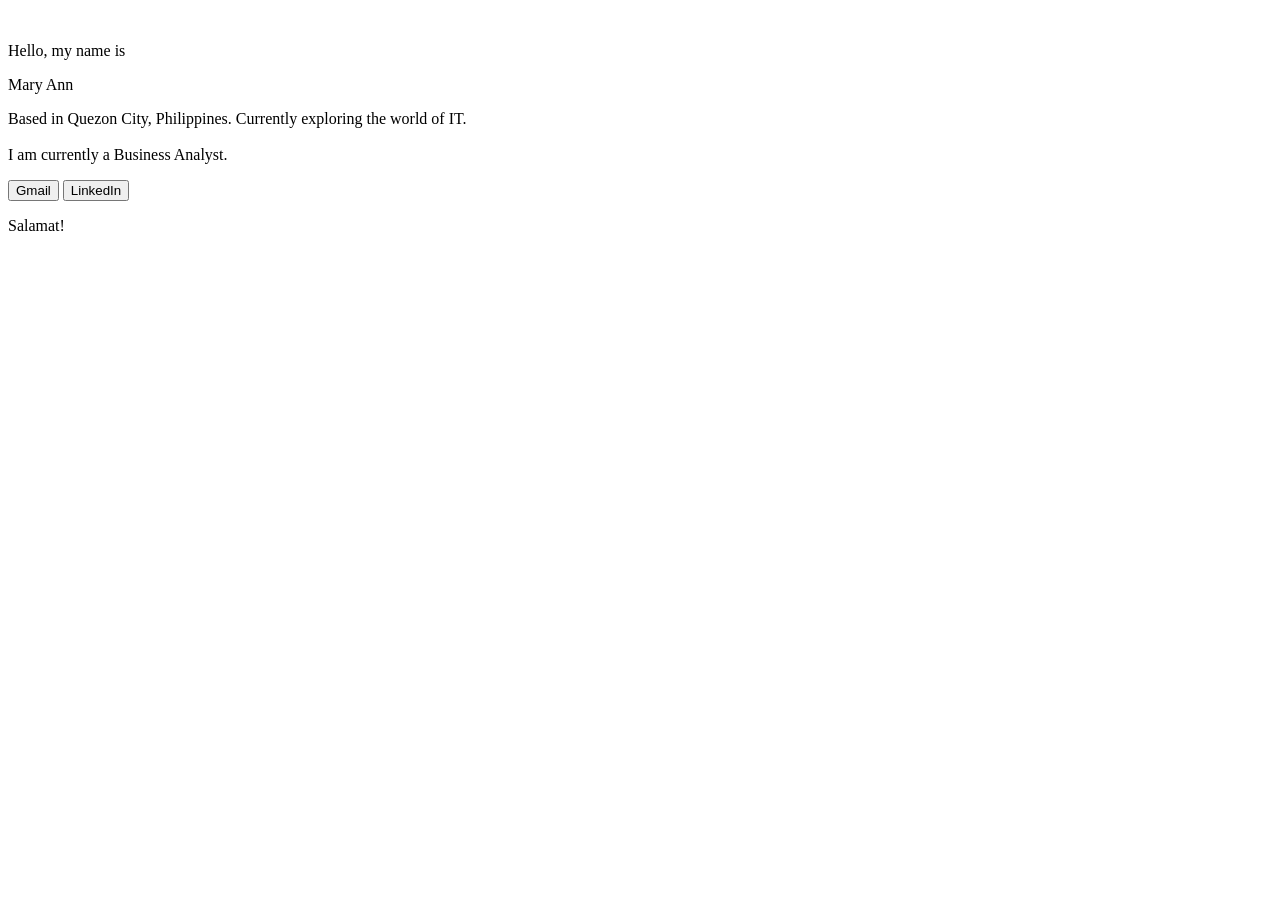
==== index.html @ 876069f9 "Updated my description" ====
<!DOCTYPE html>
<html lang="en">
<head>
    <meta charset="UTF-8">
    <meta name="viewport" content="width=device-width, initial-scale=1.0">
    <title>Home</title>
    <!--start of styles section-->
    <link rel="stylesheet" href="style/navbar.css">
    <link rel="stylesheet" href="style/nav-footer-bar.css">
    <link rel="stylesheet" href="style/button.css">
    <link rel="stylesheet" href="style/content.css">
    <!--end of styles section-->
</head>
<body>
    <!--nav bar-->
    <script id="replace_with_navbar" src="js/nav.js"></script>

    <!--start of main content-->
    <main class="about">
        <!--logo/image-->
        <div class="my-photo">
            <img src="images/maryann.jpg" alt="">
        </div>
        <div class="text-about"><!--about myself-->
            <p class="greetings">Hello, my name is</p>
            <p class="name">Mary Ann</p>
            <p class="">Based in Quezon City, Philippines. Currently exploring the world of IT.<br>
                 <br> I am currently a Business Analyst.
            </p>
            <a href="mailto:maryanngutierrez1998@gmail.com"><button class="contact-button">Gmail</button></a>
            <a href="https://www.linkedin.com/in/mary-ann-gutierrez/" target="_blank"><button class="contact-button">LinkedIn</button><br></a>
            <p class="greetings">
                Salamat!
            </p>
        </div>
    </main>
    <!--end of main content-->

    <!--footer-->
    <script id="replace_with_footer" src="js/footer.js"></script>
</body>
</html>
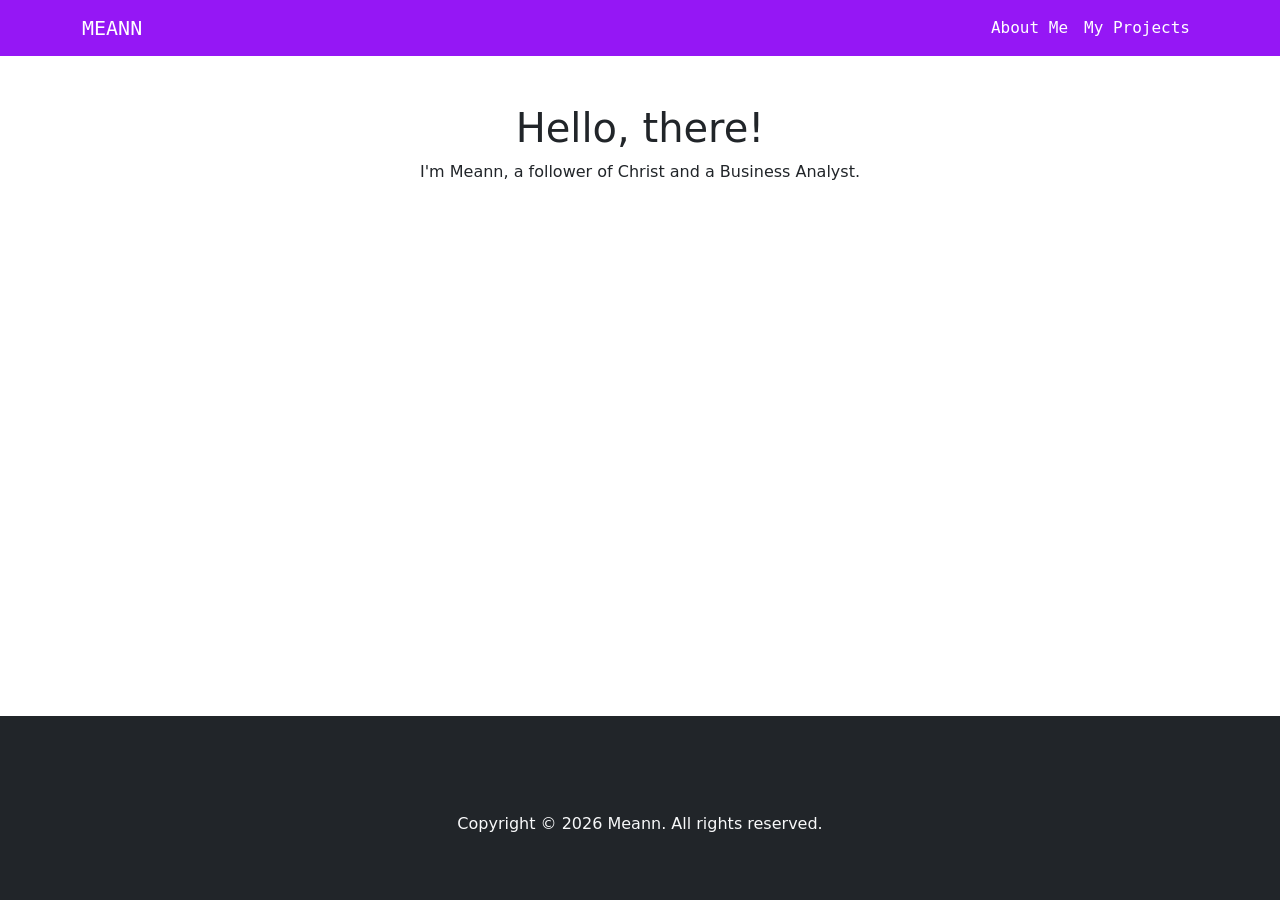
==== commit a9a3155d: "revamp - html, pages, and designs" ====
--- a/index.html
+++ b/index.html
@@ -1,42 +1,58 @@
 <!DOCTYPE html>
 <html lang="en">
-<head>
-    <meta charset="UTF-8">
-    <meta name="viewport" content="width=device-width, initial-scale=1.0">
-    <title>Home</title>
-    <!--start of styles section-->
-    <link rel="stylesheet" href="style/navbar.css">
-    <link rel="stylesheet" href="style/nav-footer-bar.css">
-    <link rel="stylesheet" href="style/button.css">
-    <link rel="stylesheet" href="style/content.css">
-    <!--end of styles section-->
-</head>
-<body>
-    <!--nav bar-->
-    <script id="replace_with_navbar" src="js/nav.js"></script>
+    <head>
+        <meta charset="UTF-8">
+        <meta name="viewport" content="width=device-width, initial-scale=1.0">
+        <title>Home</title>
 
-    <!--start of main content-->
-    <main class="about">
-        <!--logo/image-->
-        <div class="my-photo">
-            <img src="images/maryann.jpg" alt="">
-        </div>
-        <div class="text-about"><!--about myself-->
-            <p class="greetings">Hello, my name is</p>
-            <p class="name">Mary Ann</p>
-            <p class="">Based in Quezon City, Philippines. Currently exploring the world of IT.<br>
-                 <br> I am currently a Business Analyst.
-            </p>
-            <a href="mailto:maryanngutierrez1998@gmail.com"><button class="contact-button">Gmail</button></a>
-            <a href="https://www.linkedin.com/in/mary-ann-gutierrez/" target="_blank"><button class="contact-button">LinkedIn</button><br></a>
-            <p class="greetings">
-                Salamat!
-            </p>
-        </div>
-    </main>
-    <!--end of main content-->
+        <link rel="stylesheet" href="style/navbar.css"/>
+        <!--bootstrap css-->
+        <link href="https://cdn.jsdelivr.net/npm/bootstrap@5.3.8/dist/css/bootstrap.min.css" rel="stylesheet" integrity="sha384-sRIl4kxILFvY47J16cr9ZwB07vP4J8+LH7qKQnuqkuIAvNWLzeN8tE5YBujZqJLB" crossorigin="anonymous">
+        <!--end of styles section-->
+    </head>
+    <body class="d-flex flex-column min-vh-100">
 
-    <!--footer-->
-    <script id="replace_with_footer" src="js/footer.js"></script>
-</body>
+        <!--start of navbar-->
+        <nav class="navbar c-navbar navbar-expand-sm">
+            <div class="container">
+                <a class="navbar-brand c-navbar-brand text-uppercase" href="index.html">Meann</a>
+                <button class="navbar-toggler" type="button" data-bs-toggle="collapse" data-bs-target="#navbarSupportedContent">
+                <span class="navbar-toggler-icon"></span>
+                </button>
+                <div class="collapse navbar-collapse" id="navbarSupportedContent">
+                    <!--if you want the below part to be on the most right part, add ms-auto under ul-->
+                    <ul class="navbar-nav ms-auto">
+
+                        <li class="nav-item">
+                            <a class="nav-link" href="aboutme.html">About Me</a>
+                        </li>
+
+                        <li class="nav-item">
+                            <a class="nav-link" href="projects.html">My Projects</a>
+                        </li>
+                    </ul>
+                </div>
+            </div>
+        </nav> 
+        <!--end of navbar-->
+
+        <!--start of main content-->
+        <main class="flex-grow-1">
+            <div class="container">
+                <h1 class="text-center mt-5">Hello, there!</h1>
+                <p class="text-center">I'm Meann, a follower of Christ and a Business Analyst.</p>
+            </div>
+        </main>
+        <!--end of main content-->
+
+        <!--footer-->
+        <footer class="c-footer bg-dark py-5 mt-5">
+            <div class="container text-light text-center min-vh">
+                <p class="text-center mt-5">Copyright &copy; 2026 Meann. All rights reserved.</p>
+            </div>
+        </footer>
+
+        <!--bootstrap js-->
+        <script defer src="https://cdn.jsdelivr.net/npm/bootstrap@5.3.8/dist/js/bootstrap.bundle.min.js" integrity="sha384-FKyoEForCGlyvwx9Hj09JcYn3nv7wiPVlz7YYwJrWVcXK/BmnVDxM+D2scQbITxI" crossorigin="anonymous"></script>
+    </body>
 </html>
--- a/style/navbar.css
+++ b/style/navbar.css
@@ -0,0 +1,14 @@
+/* where the navbar styles are defined */
+
+.c-navbar {
+    background-color: #9517f5;
+    font-family: monospace;
+}
+
+.c-navbar .c-navbar-brand {
+    color: #fff;
+}
+
+.c-navbar .nav-link {
+    color: #fff;
+}
